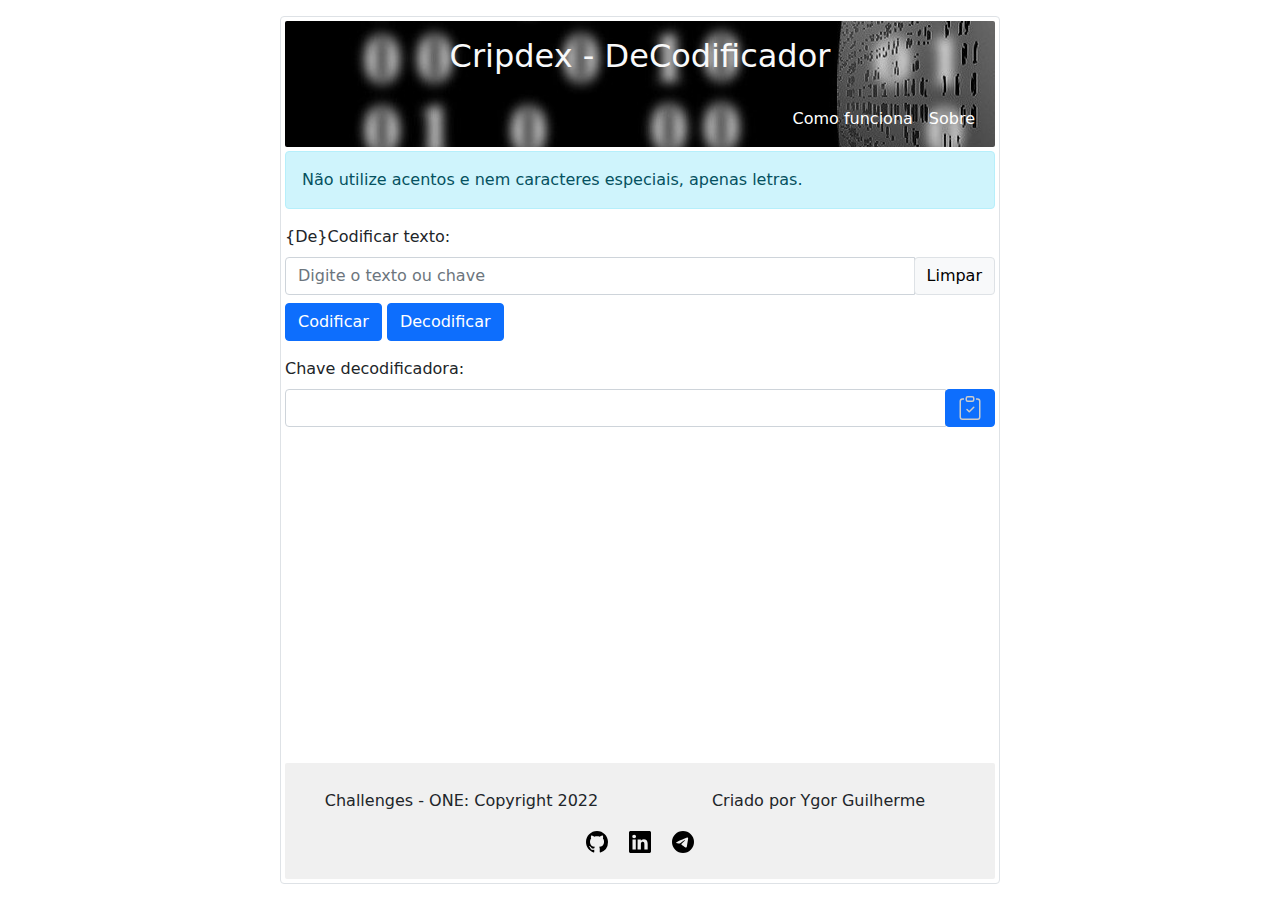
==== index.html @ d85b8468 "deploy" ====
<!DOCTYPE html>
<html lang="pt-br">

<head>
    <meta charset="UTF-8">
    <meta http-equiv="X-UA-Compatible" content="IE=edge">
    <meta name="viewport" content="width=device-width, initial-scale=1.0">
    <title>Cripdex - DeCodificador</title>
    <link rel="stylesheet" href="css/style-criptex.css">
    <link rel="stylesheet" href="css/bootstrap.min.css">
</head>

<body class="card-body container d-flex justify-content-center">
    <div class="d-flex flex-column bd-highlight border rounded p-1" style="width: 720px;">
        <header class="header-title">
            <div class="text-center text-light pt-3 pb-2">
                <a href="index.html">
                    <h2>Cripdex - DeCodificador</h2>
                </a>
            </div>

            <nav class="navbar navbar-expand-md navbar-dark bg-transpary">
                <div class="container-fluid">

                    <button class="navbar-toggler justify-content-end ms-auto" type="button" data-bs-toggle="collapse"
                        data-bs-target="#navbarText" aria-controls="navbarText" aria-expanded="false"
                        aria-label="Toggle navigation">
                        <span class="navbar-toggler-icon"></span>
                    </button>

                    <div class="collapse navbar-collapse" id="navbarText">

                        <ul class="justify-content-end ms-auto navbar-nav mb-2 mb-lg-0">

                            <li class="nav-item">
                                <a class="nav-link active" aria-current="page" href="ajuda.html">Como funciona</a>
                            </li>

                            <li class="nav-item">
                                <a class="nav-link active" aria-current="page" href="sobre.html">Sobre</a>
                            </li>

                        </ul>

                    </div>
                </div>

            </nav>

        </header>

        <main class="mb-2">
            <section class="mt-1">

                <div class="alert alert-info" role="alert">
                    Não utilize acentos e nem caracteres especiais, apenas letras.
                </div>

                <div id="msg-error" class="alert alert-danger d-none" role="alert">
                    Por favor! digite algo.
                </div>

            </section>

            <section>

                <label for="">{De}Codificar texto:</label>
                <div class="input-group mt-2 mb-2">
                    <input pattern='\d*' class="form-control" type="text" id="codificar"
                        placeholder="Digite o texto ou chave">
                    <div class="input-group-append">
                        <button class="border btn btn-light" onclick="limpar()">Limpar</button>
                    </div>
                </div>

                <button class="btn btn-primary" onclick="codificar()">
                    Codificar
                </button>

                <button class="btn btn-primary" onclick="decodificar()">Decodificar</button>

            </section>

            <section>

                <label class="mt-3" for="">Chave decodificadora:</label>
                <div class="input-group mb-3 mt-2">
                    <input class="form-control" type="text" id="decodificar">
                    <div class="input-group-append">
                        <button class="btn btn-primary" id="btn_copia" onclick="copiaTexto()">
                            <img class="d-flex justify-content-center" style="height: 24px;"
                                src="./img/clipboard-check.svg" alt=""></button>
                    </div>
                </div>

            </section>

        </main>

        <footer class="text-center mt-auto bd-highlight footer-style">

            <div class="row">

                <div class="col-12 col-sm-12 col-md-6 mb-2 mt-2">
                    Challenges - ONE: Copyright 2022
                </div>

                <div class="col-12 col-sm-12 col-md-6 mb-2 mt-2">
                    Criado por <a href="#">Ygor Guilherme</a>
                </div>

                <div class="col-12 col-sm-12 col-md-12 mb-2 mt-2">
                    <a class="m-2" href="https://github.com/M1R4I-N1KK1"><img style="height: 22px;"
                            src="./img/github.svg" alt=""></a>
                    <a class="m-2" href="https://www.linkedin.com/in/ygorfsguilherme"><img style="height: 22px;"
                            src="./img/linkedin.svg" alt=""></a>
                    <a class="m-2" href="https://t.me/M1R41_N1KK1"><img style="height: 22px;" src="./img/telegram.svg"
                            alt=""></a>
                </div>

            </div>

        </footer>
    </div>

</body>

<script src="js/bootstrap.min.js"></script>
<script src="js/codificar-decodificar.js"></script>
<script src="js/msg-input-copy.js"></script>

</html>
---- css/style-criptex.css ----
* {
    margin: 0px;
    padding: 0px;
}

html, body{
    max-height: 100%;
    min-height: 100vh;
}

footer div a, header div a{
    text-decoration: none;
    color: inherit;
}

footer div a:hover, header div a:hover{
    color: inherit;
}

.header-title {
    background-image: url('../img/header.jpg');
    background-repeat: no-repeat;
    background-position: center left;
    border-radius: 2px;
}

.footer-style {
    border-radius: 2px;
    margin: 0px;
    background: #f0f0f0;
    padding: 18px 10px;
}
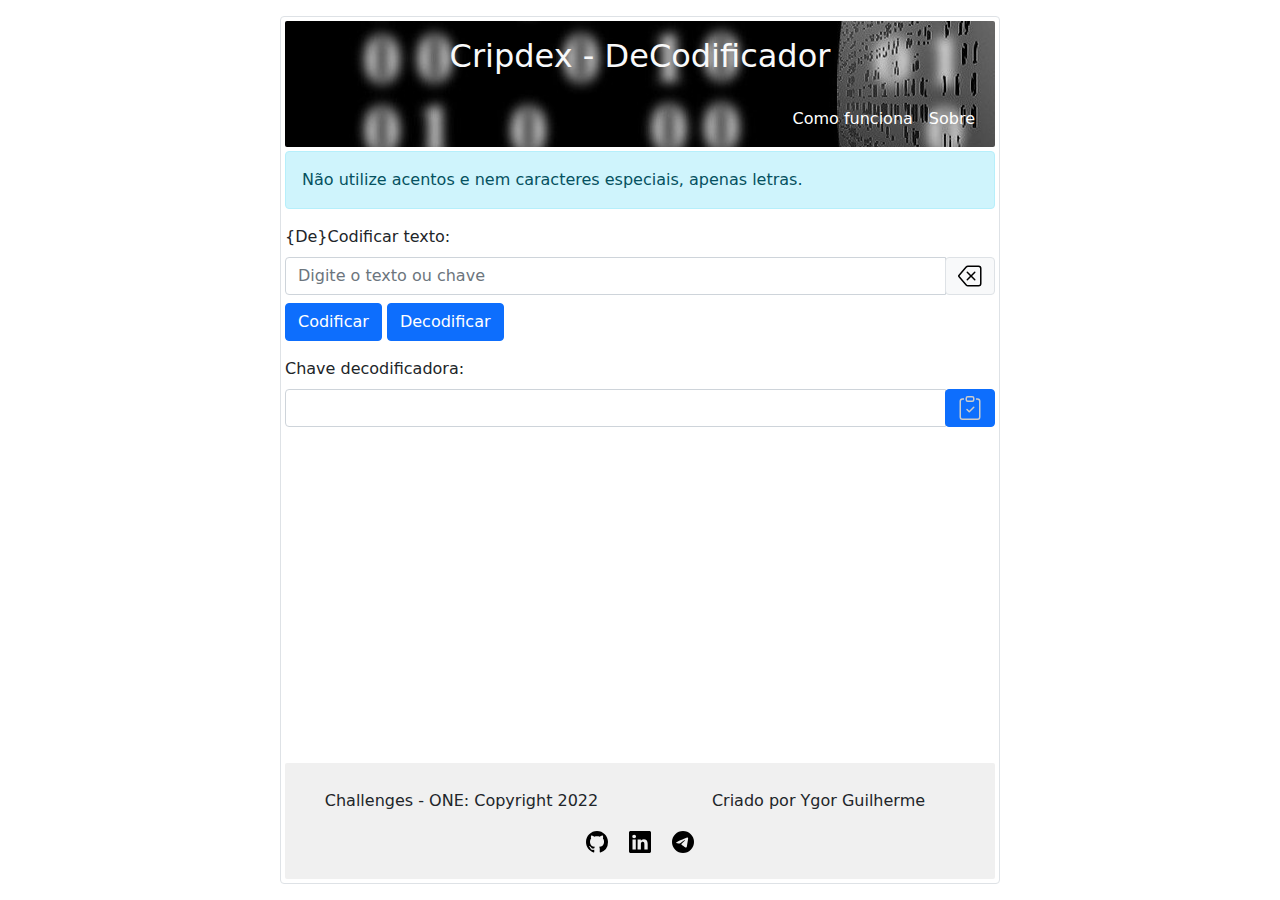
==== commit fa34406d: "adicionado icone de limpar input" ====
--- a/index.html
+++ b/index.html
@@ -69,7 +69,9 @@
                     <input pattern='\d*' class="form-control" type="text" id="codificar"
                         placeholder="Digite o texto ou chave">
                     <div class="input-group-append">
-                        <button class="border btn btn-light" onclick="limpar()">Limpar</button>
+                      <button class="border btn btn-light" onclick="limpar()">
+                        <img class="d-flex justify-content-center" style="height: 24px;" src="./img/backspace.svg" >
+                      </button>
                     </div>
                 </div>
 
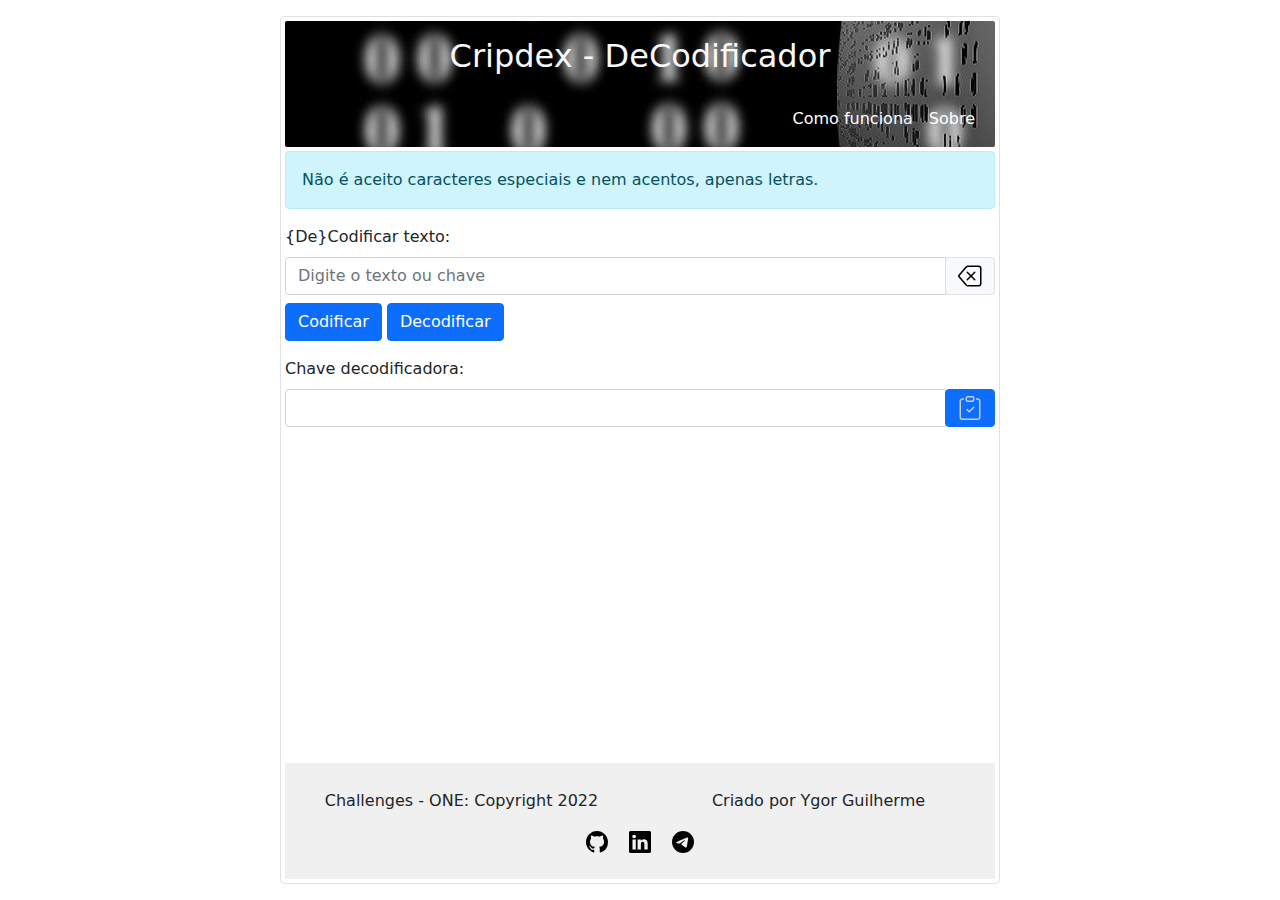
==== commit bd42969a: "tratamente de letras no input" ====
--- a/index.html
+++ b/index.html
@@ -53,7 +53,7 @@
             <section class="mt-1">
 
                 <div class="alert alert-info" role="alert">
-                    Não utilize acentos e nem caracteres especiais, apenas letras.
+                    Não é aceito caracteres especiais e nem acentos, apenas letras.
                 </div>
 
                 <div id="msg-error" class="alert alert-danger d-none" role="alert">
